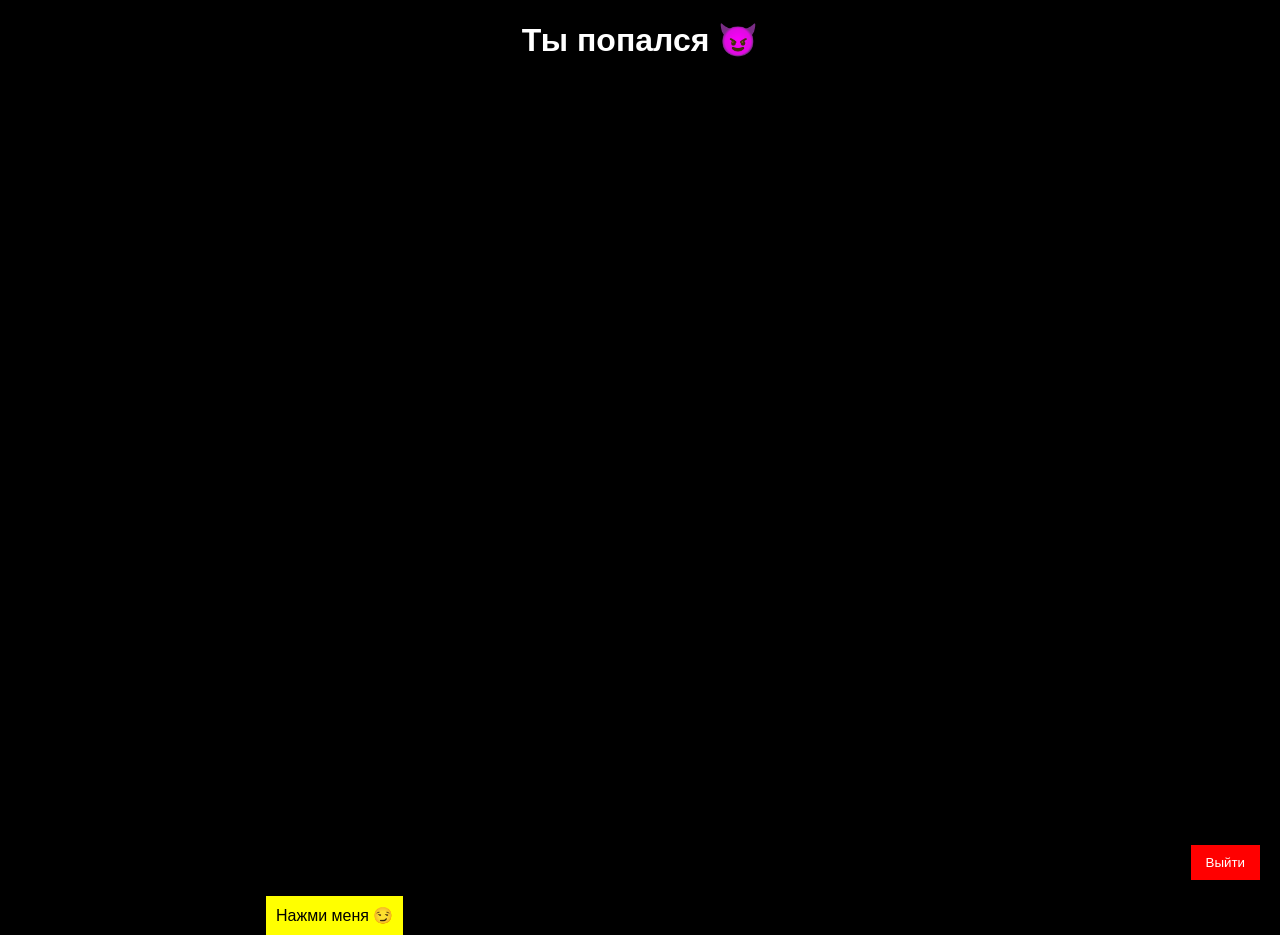
==== rickroll.html @ 1f186af1 "First version of my portfolio" ====
<!DOCTYPE html>
<html lang="ru">
<head>
  <meta charset="UTF-8">
  <title>😈</title>

  <style>
    body {
      margin: 0;
      background: black;
      overflow: hidden;
      color: white;
      text-align: center;
      font-family: sans-serif;
    }

    iframe {
      position: absolute;
      width: 300px;
      height: 200px;
      border: none;
    }

    .escape {
      position: fixed;
      bottom: 20px;
      right: 20px;
      padding: 10px 15px;
      background: red;
      color: white;
      border: none;
      cursor: pointer;
    }

    .fake-btn {
      position: absolute;
      padding: 10px;
      background: yellow;
      color: black;
      cursor: pointer;
    }
  </style>
</head>

<body>

<h1>Ты попался 😈</h1>

<button class="escape" onclick="window.location.href='index.html'">
  Выйти
</button>

<script>
  // много рикроллов
  for (let i = 0; i < 10; i++) {
  let iframe = document.createElement("iframe");
  iframe.src = "https://www.youtube.com/embed/dQw4w9WgXcQ?autoplay=1&mute=1&controls=0";
  iframe.allow = "autoplay";
  iframe.style.top = Math.random() * (window.innerHeight - 200) + "px";
  iframe.style.left = Math.random() * (window.innerWidth - 300) + "px";
  document.body.appendChild(iframe);
}

  // убегающие кнопки
  setInterval(() => {
    let btn = document.createElement("div");
    btn.className = "fake-btn";
    btn.innerText = "Нажми меня 😏";
    btn.style.top = Math.random() * window.innerHeight + "px";
    btn.style.left = Math.random() * window.innerWidth + "px";

    btn.onmouseover = () => {
      btn.style.top = Math.random() * window.innerHeight + "px";
      btn.style.left = Math.random() * window.innerWidth + "px";
    };

    document.body.appendChild(btn);
  }, 1000);
</script>

</body>
</html>
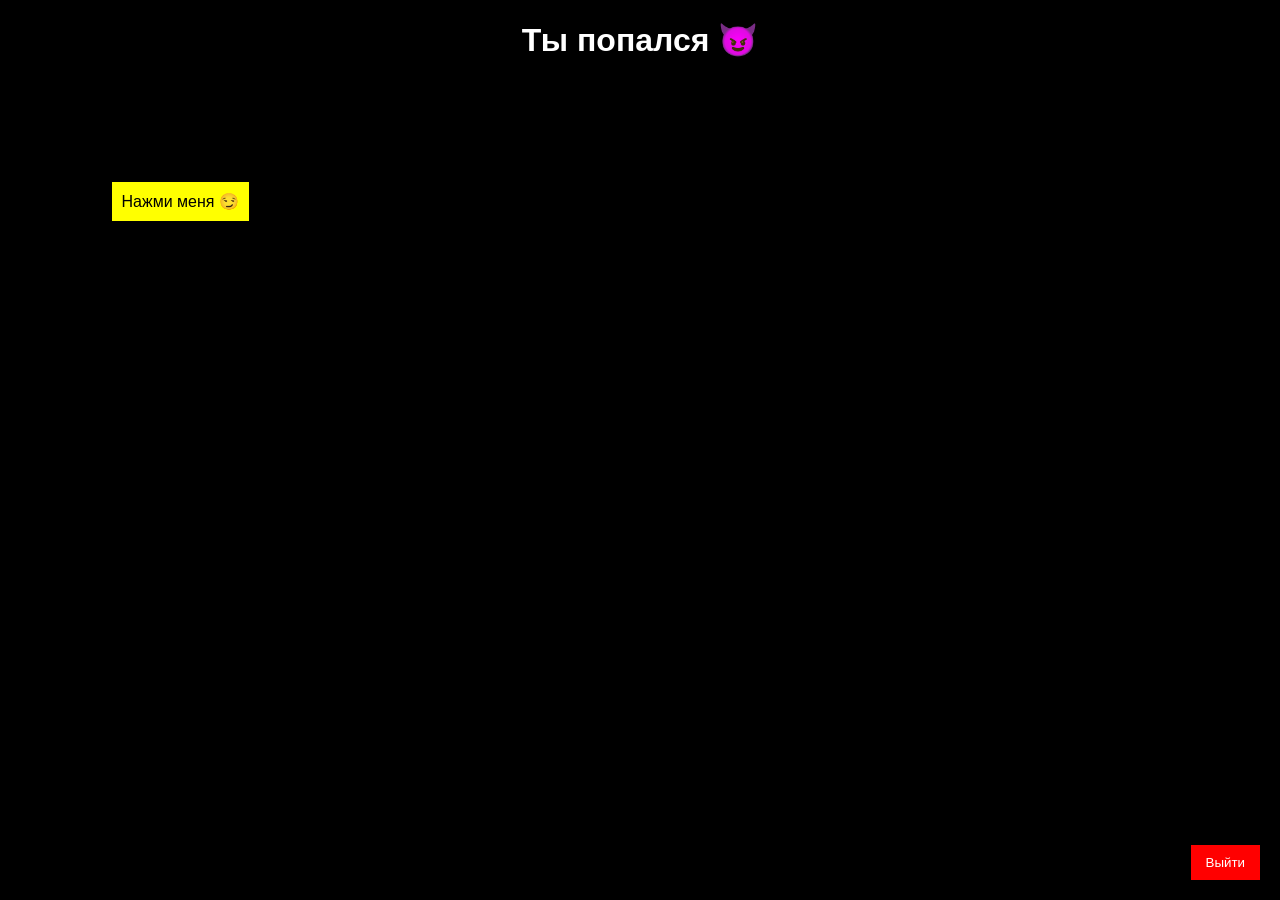
==== commit 483cc98e: "ырше" ====
--- a/rickroll.html
+++ b/rickroll.html
@@ -44,9 +44,14 @@
 
 <body>
 
-<h1>Ты попался 😈</h1>
+<h1 id="ueheheeh">Ты попался 😈</h1>
 
-<button class="escape" onclick="window.location.href='index.html'">
+<audio autoplay loop>
+  <source src="https://www.myinstants.com/media/sounds/rick-roll.mp3" type="audio/mpeg">
+  Ваш браузер не поддерживает аудио.
+</audio>
+
+<button id="Escape" class="escape" onclick="window.location.href='index.html'">
   Выйти
 </button>
 
